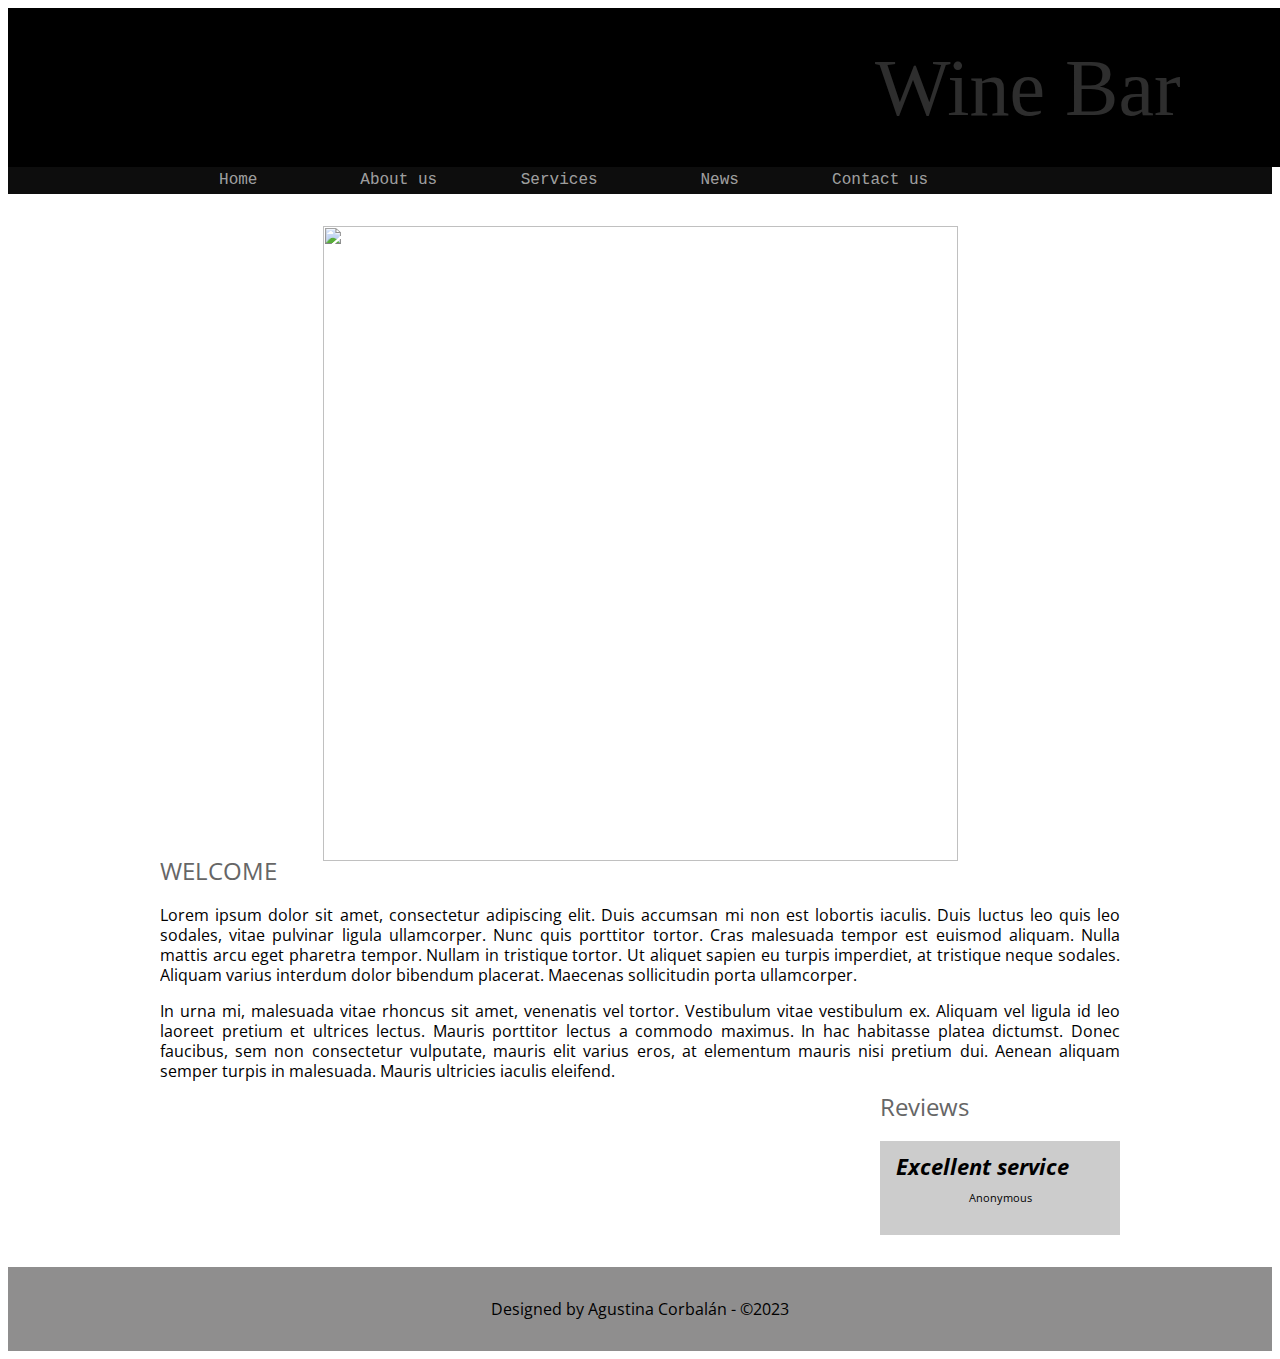
==== Index.html @ f633b0a0 "Add News and contact" ====
<DOCTYPE html>
    <html lang="es">
        <head>
            <meta charset="utf-8"/>
            <title>Wine Bar</title>
            <link rel="stylesheet" href= "https://fonts.googleapis.com/css2?family=Open+Sans:wght@300;400;700&display=swap">
            <link rel="stylesheet" type="text/css" href="Css/Normalize.css">
            <link rel="icon" href="./Images/Wine-Bar.jpg">
            <link rel="stylesheet" type="text/css" href="Css/WineBar.css">
        </head>
        <body>
            <header>
                <div class="holder">
                    <img src="Images/Wine-Bar.jpg" class="logo" alt="WineBar">
                    <h1>Wine Bar</h1>
                </div>
            </header>
            <nav>
                <div class="holder">
                    <ul>
                        <li><a href="#">Home</a></li>
                        <li><a href="./About.html">About us</a></li>
                        <li><a href="./Services.html">Services</a></li>
                        <li><a href="./News.html">News</a></li>
                        <li><a href="./Contact.html">Contact us</a></li>
                    </ul>
                </div>
            </nav>
            <main class="holder">
            <div class="homeImg">
             <img class="imageHome"src="https://www.clarin.com/img/2023/03/30/RMghO66ot_2000x1500__1.jpg">
            </div>
            <div class="columns">
            <div class="welcom left">
            <h2>WELCOME</h2>
            <p>Lorem ipsum dolor sit amet, consectetur adipiscing elit. Duis accumsan mi non est lobortis iaculis. Duis luctus leo quis leo sodales, vitae pulvinar ligula ullamcorper. Nunc quis porttitor tortor. Cras malesuada tempor est euismod aliquam. Nulla mattis arcu eget pharetra tempor. Nullam in tristique tortor. Ut aliquet sapien eu turpis imperdiet, at tristique neque sodales. Aliquam varius interdum dolor bibendum placerat. Maecenas sollicitudin porta ullamcorper.</p>
            <p>In urna mi, malesuada vitae rhoncus sit amet, venenatis vel tortor. Vestibulum vitae vestibulum ex. Aliquam vel ligula id leo laoreet pretium et ultrices lectus. Mauris porttitor lectus a commodo maximus. In hac habitasse platea dictumst. Donec faucibus, sem non consectetur vulputate, mauris elit varius eros, at elementum mauris nisi pretium dui. Aenean aliquam semper turpis in malesuada. Mauris ultricies iaculis eleifend.</p>
            </div>
            <div class="reviews right">
             <h2>Reviews</h2>
             <div class="review">
                <span class="cita">Excellent service</span>
                <span class="autor">Anonymous</span>
             </div>
            </div>
            </div>
            </main>
            <footer> <p> Designed by Agustina Corbalán - &copy;2023 </p> </footer>
        </body>
    </html>
---- Css/WineBar.css ----
body{
    font-family:'Open Sans', sans-serif;
    font-size:16px;
    line-height:20px;
    overflow-x:hidden;
} 
.logo{
    width: 101px;
    height: 96px;
    border-radius: 160px;
    border: 10px solid #666;
    margin-left: -47px;
    display:none
}
header{
    background-image:url(../Images/vino.jpg);
    background-size: contain;
    padding: 1em 0;
    width: 165em;
    background-repeat: no-repeat;
    background-color: black;;
}
header h1{
    color: #ffffff2e;
    font-size: 80px;
    font-family: gabriola;
    font-weight: 100;
    margin-left: 27px;
}
nav{
    background-color:#000000f2;;
    margin-bottom: 2em;
}
 nav ul{
    list-style:none;
    margin: 0;
    padding: 0;
 }
 nav ul li{
    display:inline-block;
    width: 16.3%;
 }
 nav ul li a{
    color: #ffffff9e;
    text-decoration: none;
    text-align: center;
    display: block;
    padding: 0.2em 0.4em;
    font-family: monospace;
 }
 nav ul li a:hover{
    background-color:#636161
 }
 footer{
   background-color:#4a48489e;
    clear: both;
    color:black;
    padding: 1em 0;
    margin-top: 2em;
    text-align: center;
 }
main p{
   text-align:justify;
}
 nav ul li a.active{
    background-color:rgb(79, 78, 78);
 }
 .holder{
    width:960px;
    margin: 0  auto;
 }
 h2{
    color:#666;
    font-weight:400;
    margin: 0 0 1em;
 }
 .left{
    float:left;
 }
 .right{
    float:right;
 }
 .imageHome{
    width: 635px;
 }
 .homeImg{
    text-align: center;
 }
 .columns{
    overflow:hidden;
 }
 .welcome, .reviews{
    box-sizing: border-box;
 }
 .welcome{
    width:75%;
    padding-right: 2em;
 }
 .reviews{
    width:25%;
 }
 .review{
    background-color:#ccc;
    padding: 1em;
 }
 .review .cita{
    font-weight:bold;
    font-style:italic;
    font-size:1.4em;
    display:block;
 }
 .review .autor{
    font-size: 0.7em;
    text-align:center;
    margin: 1em 0;
    display:block;
 }
 div.noticia {
   margin: 20px auto;
   background-color: rgb(0, 0, 0);
   color: #fff;
   padding: 15px;
 }
 
 div.noticia img.izquierda {
   float: left;
   margin-right: 15px;
   width: 351px;
   aspect-ratio: 16/9;
   object-fit: cover;
 }
 
 div.noticia img.derecha {
   float: right;
   margin-left: 15px;
   width: 343px;
   aspect-ratio: 16/9;
   object-fit: cover;
 }
 
 div.reset {
   clear: both;
 }

 
.columna{
   width: 50%;
   box-sizing: border-box;
   padding: 0.6em;
}

.columa.left{
   border-right: 1px solid gray;
}

.columna.right p{
   font-size: 0.9em;
}

.columna.right ul li{
   font-size: 0.8em;
}

label{
   vertical-align: top;
   width: 20%;
   display: inline-block;
}

input, textarea {
   background-color: #ddd;
   border-radius: 5px;
   border: 1px solid #999;
   padding: 0.4em 0.6em;
   font-size: 0.8em;
   width: 70%;
}

.acciones input{
   writing-mode: horizontal-tb !important;
   background-color: #000000b8;
   box-shadow: 0 0 10px rgba(0, 0, 0, 0.4);
   color: white;
   font-size: 1em;
   width: 20%;
   cursor: pointer;
   text-align: center;
}

textarea{
   height: 10em;
   resize: none;
}

.acciones{
   text-align: center;
}


 
 /* .service{
   border: 1px solid gray;
   border-radius: 0.7em;
   margin:1em 0;
   padding: 1em;
   overflow: hidden;
 }
 /* .service .info{
   width: 75%
 } */
/* .service .info h4{
   color:black;
   font-size: 1.2em;
   font-style: italic;
   font-weight: 500;
   margin: 0 0 1em;
   border-bottom: 1px solid #2e64a1;
   padding-bottom: 0.5em;
 } */
 /* .service .info p{
   font-size: 0.8em;
   line-height: 1.2em;
 } */
 /* .service img{
   border-radius: 0.8em;
 }
 .service:nth-child(even) img{
   float: right;
   margin: 0 0 0 1em;
 }
 .service:nth-child(even) .info{
   float: left;
 }
 .service:nth-child(odd) .img{
   float: left;
   margin: 0 1em 0 0;
 }
 .service:nth-child(odd) .info{
   float: left;
   margin: 0 1em 0 0;
 } */
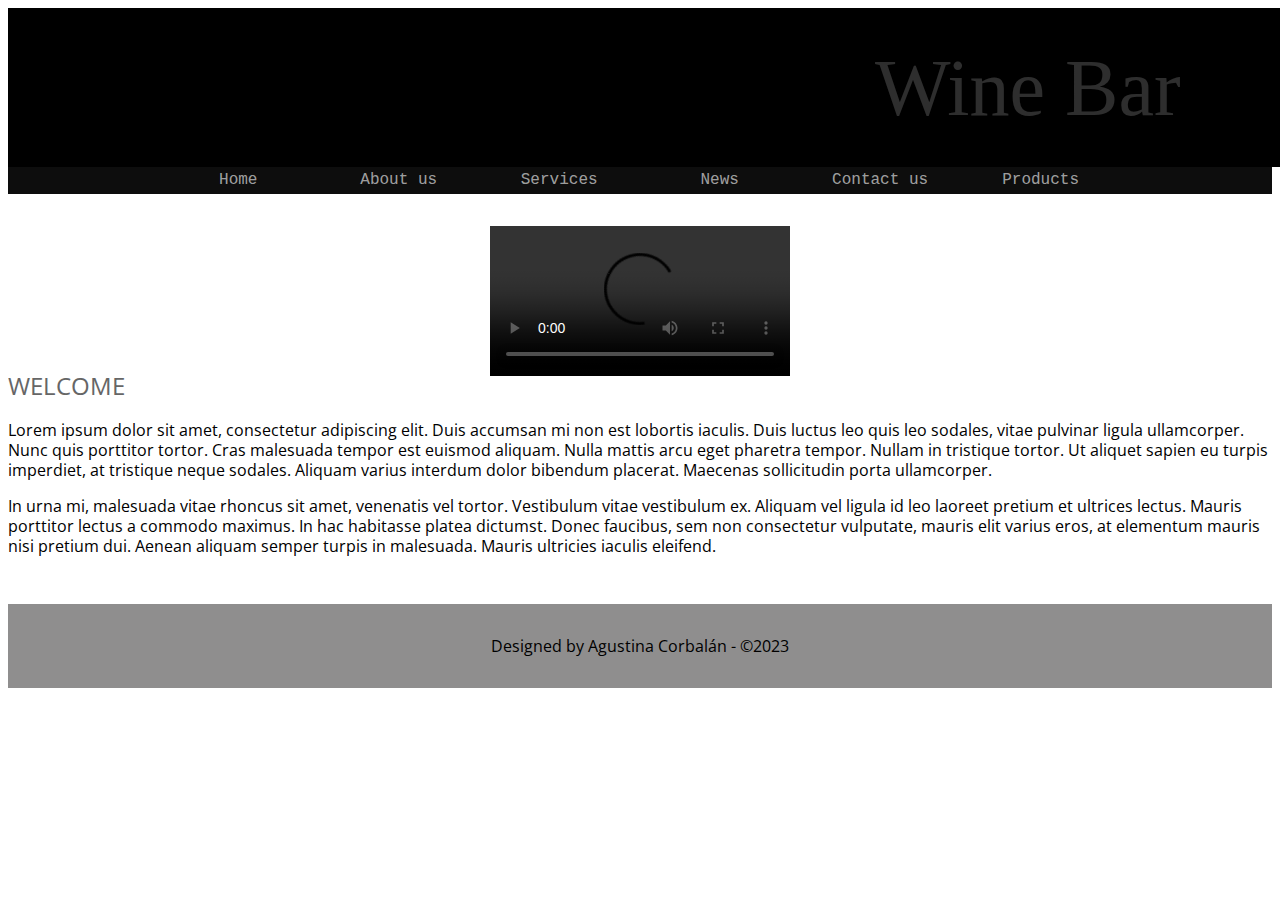
==== commit 597f7d5a: "Add video" ====
--- a/Index.html
+++ b/Index.html
@@ -3,10 +3,11 @@
         <head>
             <meta charset="utf-8"/>
             <title>Wine Bar</title>
+            <link href="https://cdn.jsdelivr.net/npm/bootstrap@5.3.0-alpha3/dist/css/bootstrap.min.css" rel="stylesheet" integrity="sha384-KK94CHFLLe+nY2dmCWGMq91rCGa5gtU4mk92HdvYe+M/SXH301p5ILy+dN9+nJOZ" crossorigin="anonymous">
+            <script src="https://cdn.jsdelivr.net/npm/bootstrap@5.3.0-alpha3/dist/js/bootstrap.bundle.min.js" integrity="sha384-ENjdO4Dr2bkBIFxQpeoTz1HIcje39Wm4jDKdf19U8gI4ddQ3GYNS7NTKfAdVQSZe" crossorigin="anonymous"></script>
             <link rel="stylesheet" href= "https://fonts.googleapis.com/css2?family=Open+Sans:wght@300;400;700&display=swap">
-            <link rel="stylesheet" type="text/css" href="Css/Normalize.css">
+            <link rel="stylesheet" type="text/css" href="Css/WineBar.css">
             <link rel="icon" href="./Images/Wine-Bar.jpg">
-            <link rel="stylesheet" type="text/css" href="Css/WineBar.css">
         </head>
         <body>
             <header>
@@ -15,20 +16,22 @@
                     <h1>Wine Bar</h1>
                 </div>
             </header>
-            <nav>
+            <nav class="navBar">
                 <div class="holder">
-                    <ul>
-                        <li><a href="#">Home</a></li>
-                        <li><a href="./About.html">About us</a></li>
-                        <li><a href="./Services.html">Services</a></li>
-                        <li><a href="./News.html">News</a></li>
-                        <li><a href="./Contact.html">Contact us</a></li>
+                    <ul class="menu">
+                        <li class="item"><a href="./Index.html">Home</a></li>
+                        <li class="item"><a href="./About.html">About us</a></li>
+                        <li class="item"><a href="./Services.html">Services</a></li>
+                        <li class="item"><a href="./News.html">News</a></li>
+                        <li class="item"><a href="./Contact.html">Contact us</a></li>
+                        <li class="item"><a href="./Products.html">Products</a></li>
                     </ul>
                 </div>
             </nav>
-            <main class="holder">
             <div class="homeImg">
-             <img class="imageHome"src="https://www.clarin.com/img/2023/03/30/RMghO66ot_2000x1500__1.jpg">
+             <video src="./Media/wine.mp4" loop controls autoplay>
+                Tu navegador no soporta el elemento de video.
+              </video>
             </div>
             <div class="columns">
             <div class="welcom left">
@@ -36,16 +39,8 @@
             <p>Lorem ipsum dolor sit amet, consectetur adipiscing elit. Duis accumsan mi non est lobortis iaculis. Duis luctus leo quis leo sodales, vitae pulvinar ligula ullamcorper. Nunc quis porttitor tortor. Cras malesuada tempor est euismod aliquam. Nulla mattis arcu eget pharetra tempor. Nullam in tristique tortor. Ut aliquet sapien eu turpis imperdiet, at tristique neque sodales. Aliquam varius interdum dolor bibendum placerat. Maecenas sollicitudin porta ullamcorper.</p>
             <p>In urna mi, malesuada vitae rhoncus sit amet, venenatis vel tortor. Vestibulum vitae vestibulum ex. Aliquam vel ligula id leo laoreet pretium et ultrices lectus. Mauris porttitor lectus a commodo maximus. In hac habitasse platea dictumst. Donec faucibus, sem non consectetur vulputate, mauris elit varius eros, at elementum mauris nisi pretium dui. Aenean aliquam semper turpis in malesuada. Mauris ultricies iaculis eleifend.</p>
             </div>
-            <div class="reviews right">
-             <h2>Reviews</h2>
-             <div class="review">
-                <span class="cita">Excellent service</span>
-                <span class="autor">Anonymous</span>
-             </div>
             </div>
-            </div>
-            </main>
-            <footer> <p> Designed by Agustina Corbalán - &copy;2023 </p> </footer>
+            <footer> <p>  Designed by Agustina Corbalán - &copy;2023 </p> </footer>
         </body>
     </html>
     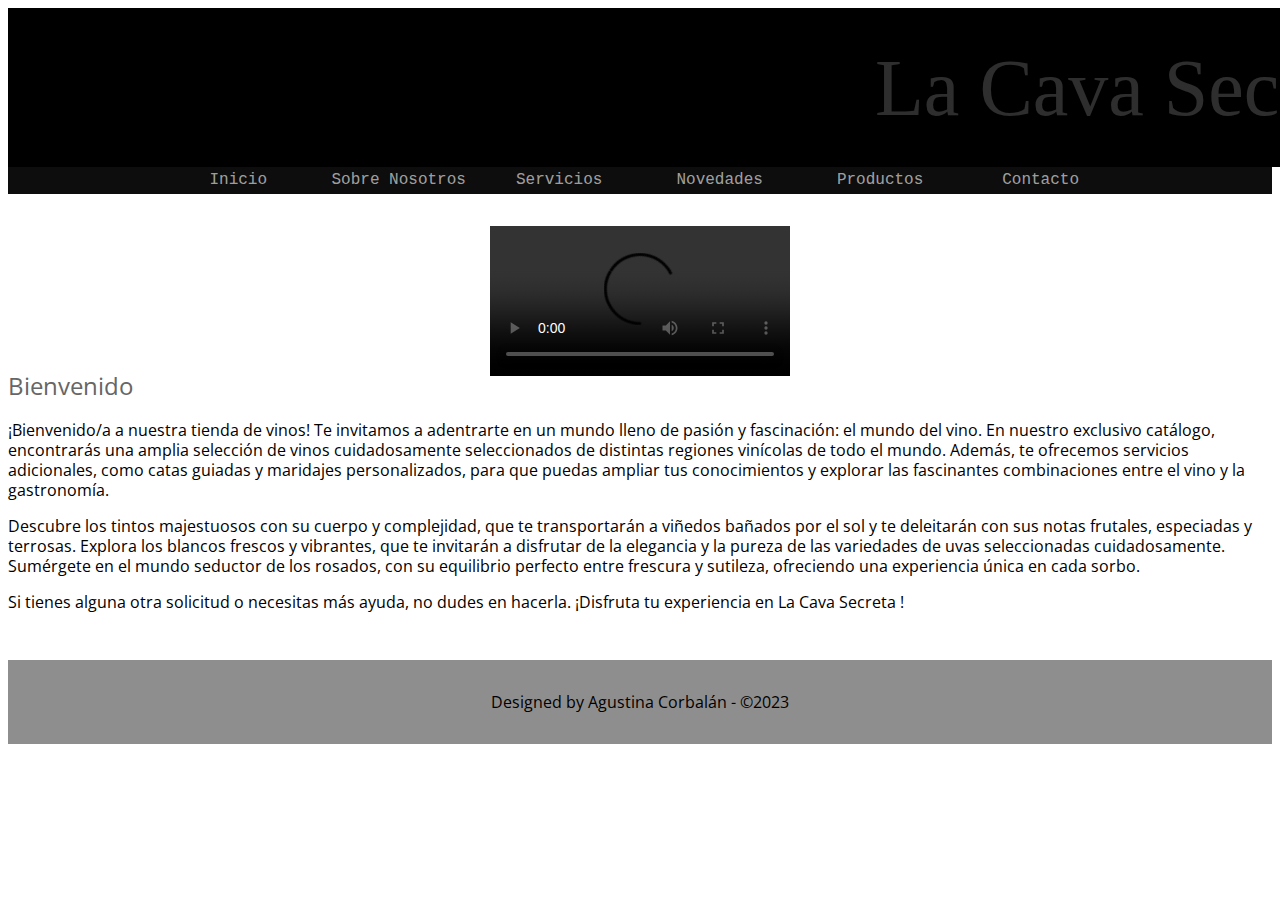
==== commit f0670385: "rename index file" ====
--- a/Index.html
+++ b/Index.html
@@ -2,7 +2,7 @@
     <html lang="es">
         <head>
             <meta charset="utf-8"/>
-            <title>Wine Bar</title>
+            <title>La Cava Secreta</title>
             <link href="https://cdn.jsdelivr.net/npm/bootstrap@5.3.0-alpha3/dist/css/bootstrap.min.css" rel="stylesheet" integrity="sha384-KK94CHFLLe+nY2dmCWGMq91rCGa5gtU4mk92HdvYe+M/SXH301p5ILy+dN9+nJOZ" crossorigin="anonymous">
             <script src="https://cdn.jsdelivr.net/npm/bootstrap@5.3.0-alpha3/dist/js/bootstrap.bundle.min.js" integrity="sha384-ENjdO4Dr2bkBIFxQpeoTz1HIcje39Wm4jDKdf19U8gI4ddQ3GYNS7NTKfAdVQSZe" crossorigin="anonymous"></script>
             <link rel="stylesheet" href= "https://fonts.googleapis.com/css2?family=Open+Sans:wght@300;400;700&display=swap">
@@ -13,34 +13,35 @@
             <header>
                 <div class="holder">
                     <img src="Images/Wine-Bar.jpg" class="logo" alt="WineBar">
-                    <h1>Wine Bar</h1>
+                    <h1>La Cava Secreta</h1>
                 </div>
             </header>
             <nav class="navBar">
                 <div class="holder">
                     <ul class="menu">
-                        <li class="item"><a href="./Index.html">Home</a></li>
-                        <li class="item"><a href="./About.html">About us</a></li>
-                        <li class="item"><a href="./Services.html">Services</a></li>
-                        <li class="item"><a href="./News.html">News</a></li>
-                        <li class="item"><a href="./Contact.html">Contact us</a></li>
-                        <li class="item"><a href="./Products.html">Products</a></li>
+                        <li class="item"><a href="./index.html">Inicio</a></li>
+                        <li class="item"><a href="./Pages/About.html">Sobre Nosotros</a></li>
+                        <li class="item"><a href="./Pages/Services.html">Servicios</a></li>
+                        <li class="item"><a href="./Pages/News.html">Novedades</a></li>
+                        <li class="item"><a href="./Pages/Products.html">Productos</a></li>
+                        <li class="item"><a href="./Pages/Contact.html">Contacto</a></li>
                     </ul>
                 </div>
             </nav>
             <div class="homeImg">
              <video src="./Media/wine.mp4" loop controls autoplay>
-                Tu navegador no soporta el elemento de video.
+                Lo sentimos, tu navegador no soporta el video.
               </video>
             </div>
             <div class="columns">
             <div class="welcom left">
-            <h2>WELCOME</h2>
-            <p>Lorem ipsum dolor sit amet, consectetur adipiscing elit. Duis accumsan mi non est lobortis iaculis. Duis luctus leo quis leo sodales, vitae pulvinar ligula ullamcorper. Nunc quis porttitor tortor. Cras malesuada tempor est euismod aliquam. Nulla mattis arcu eget pharetra tempor. Nullam in tristique tortor. Ut aliquet sapien eu turpis imperdiet, at tristique neque sodales. Aliquam varius interdum dolor bibendum placerat. Maecenas sollicitudin porta ullamcorper.</p>
-            <p>In urna mi, malesuada vitae rhoncus sit amet, venenatis vel tortor. Vestibulum vitae vestibulum ex. Aliquam vel ligula id leo laoreet pretium et ultrices lectus. Mauris porttitor lectus a commodo maximus. In hac habitasse platea dictumst. Donec faucibus, sem non consectetur vulputate, mauris elit varius eros, at elementum mauris nisi pretium dui. Aenean aliquam semper turpis in malesuada. Mauris ultricies iaculis eleifend.</p>
+            <h2>Bienvenido</h2>
+            <p>¡Bienvenido/a a nuestra tienda de vinos! Te invitamos a adentrarte en un mundo lleno de pasión y fascinación: el mundo del vino. En nuestro exclusivo catálogo, encontrarás una amplia selección de vinos cuidadosamente seleccionados de distintas regiones vinícolas de todo el mundo. Además, te ofrecemos servicios adicionales, como catas guiadas y maridajes personalizados, para que puedas ampliar tus conocimientos y explorar las fascinantes combinaciones entre el vino y la gastronomía.</p>
+            <p>Descubre los tintos majestuosos con su cuerpo y complejidad, que te transportarán a viñedos bañados por el sol y te deleitarán con sus notas frutales, especiadas y terrosas. Explora los blancos frescos y vibrantes, que te invitarán a disfrutar de la elegancia y la pureza de las variedades de uvas seleccionadas cuidadosamente. Sumérgete en el mundo seductor de los rosados, con su equilibrio perfecto entre frescura y sutileza, ofreciendo una experiencia única en cada sorbo.</p>
+            <p>Si tienes alguna otra solicitud o necesitas más ayuda, no dudes en hacerla. ¡Disfruta tu experiencia en La Cava Secreta !</p>
             </div>
             </div>
-            <footer> <p>  Designed by Agustina Corbalán - &copy;2023 </p> </footer>
+            <footer> <p class="footer">  Designed by Agustina Corbalán - &copy;2023 </p> </footer>
         </body>
     </html>
     